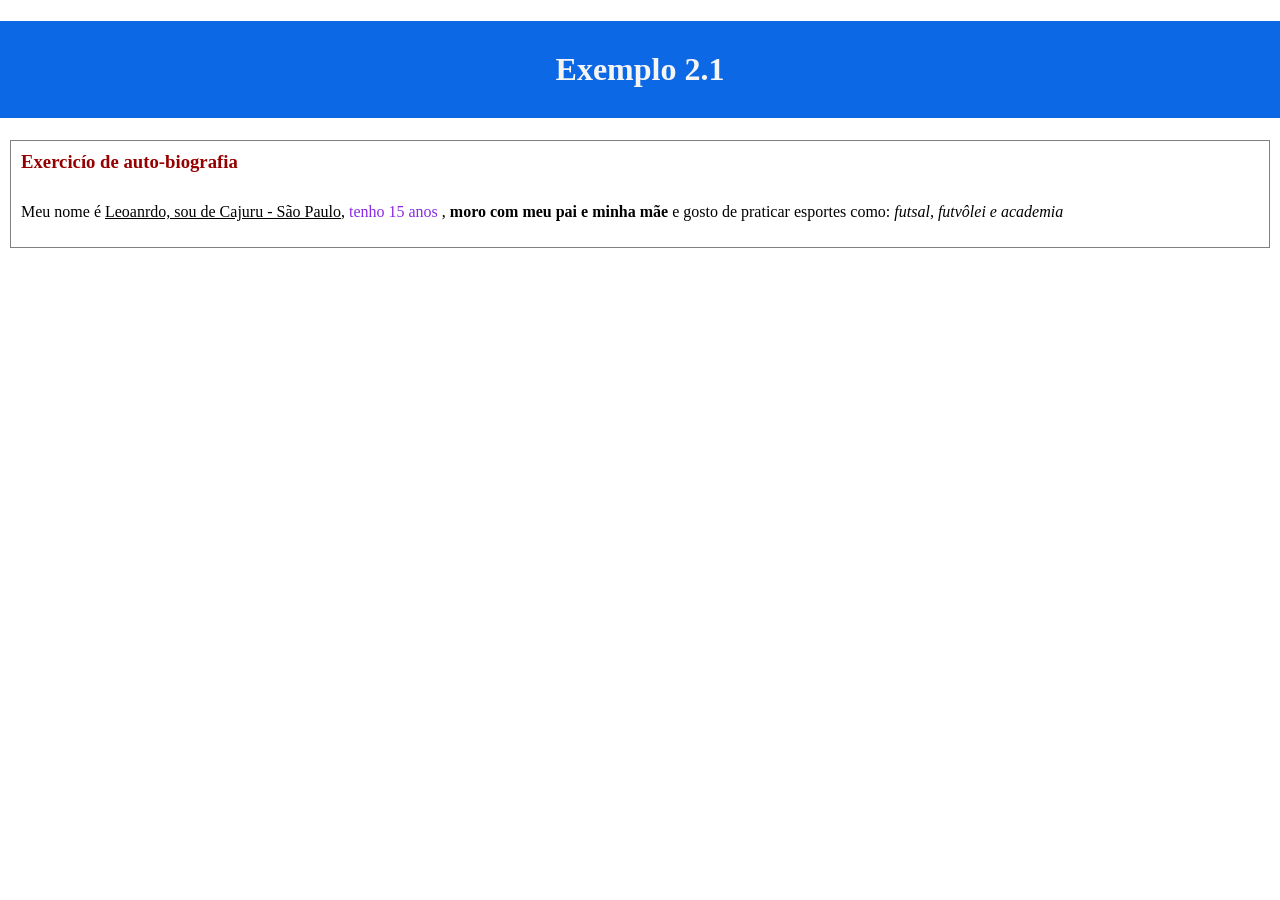
==== aula01/exemplo21.html @ 1767ee84 "18/09/26" ====
<!DOCTYPE html>
<html lang="en">

<head>
    <meta charset="UTF-8">
    <meta name="viewport" content="width=device-width, initial-scale=1.0">
    <title>Document</title>

    <link rel="stylesheet" href="estilo.css">

</head>

<body>

    <h1>
        Exemplo 2.1
    </h1>
    <div>
        <h3> Exercicío de auto-biografia </h3>
    

    <p>Meu nome é <span class="sublinhado">Leoanrdo, sou de Cajuru - São Paulo</span>, <span class="azul"> tenho 15 anos</span> , <span class="negrito"> moro com meu pai e minha mãe</span> e gosto de praticar esportes como:
        <span class="italico"> futsal, futvôlei e academia</span> 
    </p>
    
</div>
</body>

</html>
---- aula01/estilo.css ----
body {
    margin: 0;
    padding: 0;

}

h1 {
    background-color: rgb(13, 104, 230);
    color: whitesmoke;
    padding: 30px;
    text-align: center;
}

div {
    border: 1px solid gray;
    margin: 10px;
    padding: 10px;
}

h3 {
    color: #960000;
    margin-bottom: 30px;
    margin-top: 0;
}

.azul {
    color: blueviolet;
}

.negrito {
    font-weight: bold;
}

.italico {
    font-style: italic;
}

.sublinhado {
    text-decoration: underline;
}
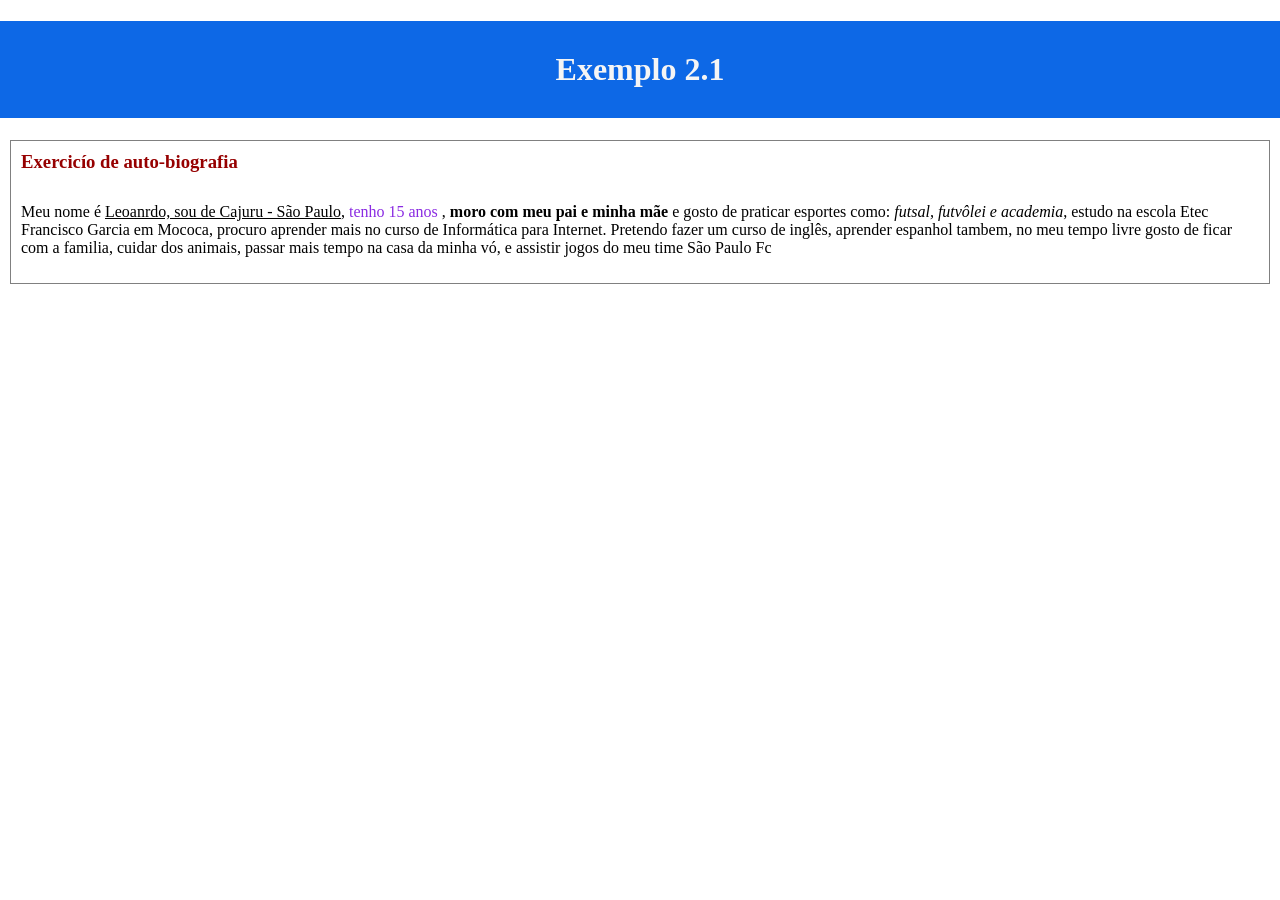
==== commit 4f4bd254: "25/09/26" ====
--- a/aula01/exemplo21.html
+++ b/aula01/exemplo21.html
@@ -19,8 +19,11 @@
         <h3> Exercicío de auto-biografia </h3>
     
 
-    <p>Meu nome é <span class="sublinhado">Leoanrdo, sou de Cajuru - São Paulo</span>, <span class="azul"> tenho 15 anos</span> , <span class="negrito"> moro com meu pai e minha mãe</span> e gosto de praticar esportes como:
-        <span class="italico"> futsal, futvôlei e academia</span> 
+    <p>Meu nome é <span class="sublinhado">Leoanrdo, sou de Cajuru - São Paulo</span>, <span class="azul"> tenho 15 anos</span> ,
+         <span class="negrito"> moro com meu pai e minha mãe</span>  e gosto de praticar esportes como: <span class="italico"> futsal, futvôlei e academia</span>,
+          estudo na escola Etec Francisco Garcia em Mococa, procuro aprender mais no curso de Informática para Internet. Pretendo fazer um curso de inglês,
+          aprender espanhol tambem, no meu tempo livre gosto de ficar com a familia, cuidar dos animais, passar mais tempo na casa da minha vó,
+         e assistir jogos do meu time São Paulo Fc
     </p>
     
 </div>
--- a/aula01/estilo.css
+++ b/aula01/estilo.css
@@ -37,4 +37,22 @@
 
 .sublinhado {
     text-decoration: underline;
+}
+
+.destaque
+{
+    font-family: 'Courier New', Courier, monospace;
+}
+
+.letracursiva
+{
+    font-family: 'Lucida Handwriting';
+}
+
+
+.google
+{
+    font-family: 'UnifrakturMaguntia' ;
+    font-style: 20px;
+    color: deepskyblue;
 }
